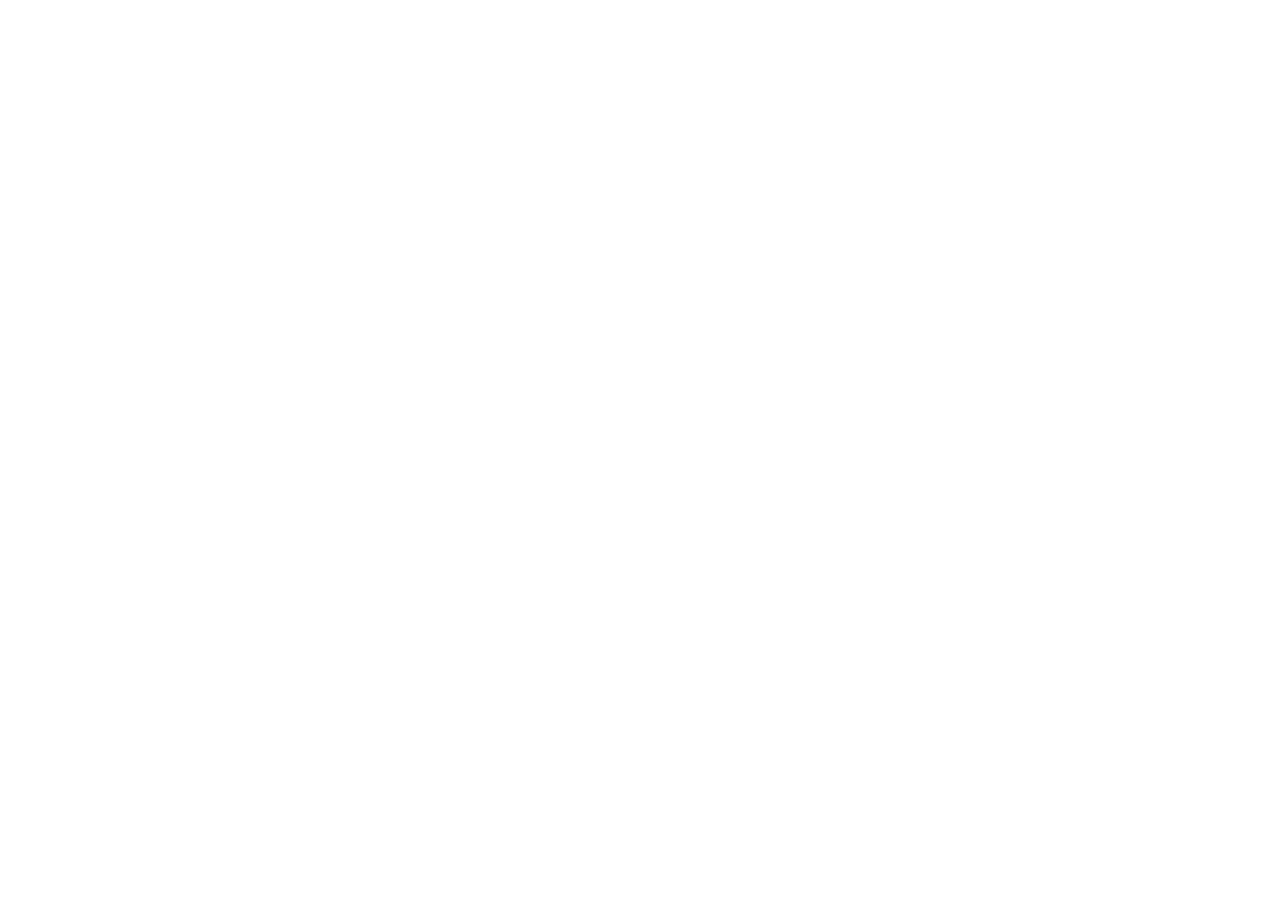
==== index.html @ 64503d37 "第一个版本，基础功能实现" ====
<!DOCTYPE html>
<html lang="en">
<head>
	<!-- 设定网页字符集 -->
	<meta charset="UTF-8">
	<!-- 指定IE和chrome使用最新版渲染当前页面 -->
	<meta http-equiv="X-UA-Compatible" content="IE=edge,chrome=1"/>
	<!-- 指定请求和响应遵循的缓存机制 -->
	<meta http-equiv="Cache-Control" content="no-cache">

	<meta name="viewport" content="width=device-width, initial-scale=1.0, maximum-scale=1.0, user-scalable=0">
	<meta name="apple-mobile-web-app-capable" content="yes">
	<meta name="layoutmode" content="standard">
    <meta name="apple-mobile-web-app-status-bar-style" content="black">
    <meta name="renderer" content="webkit">
    <meta name="wap-font-scale" content="no">
    <meta content="telephone=no" name="format-detection">
    <meta http-equiv="Pragma" content="no-cache">
	<title></title>
	<link rel="stylesheet" type="text/css" href="css/base.min.css">
</head>
<body class="main_box">
	<div class="box">
		<div class="btn_box">
			<!-- 按钮 -->
			<a href="./sports.html" class="btn_mode_1"></a>
			<!-- <a href="javascript:(0);" class="btn_mode_2"></a> -->
		</div>
	</div>
</body>
</html>
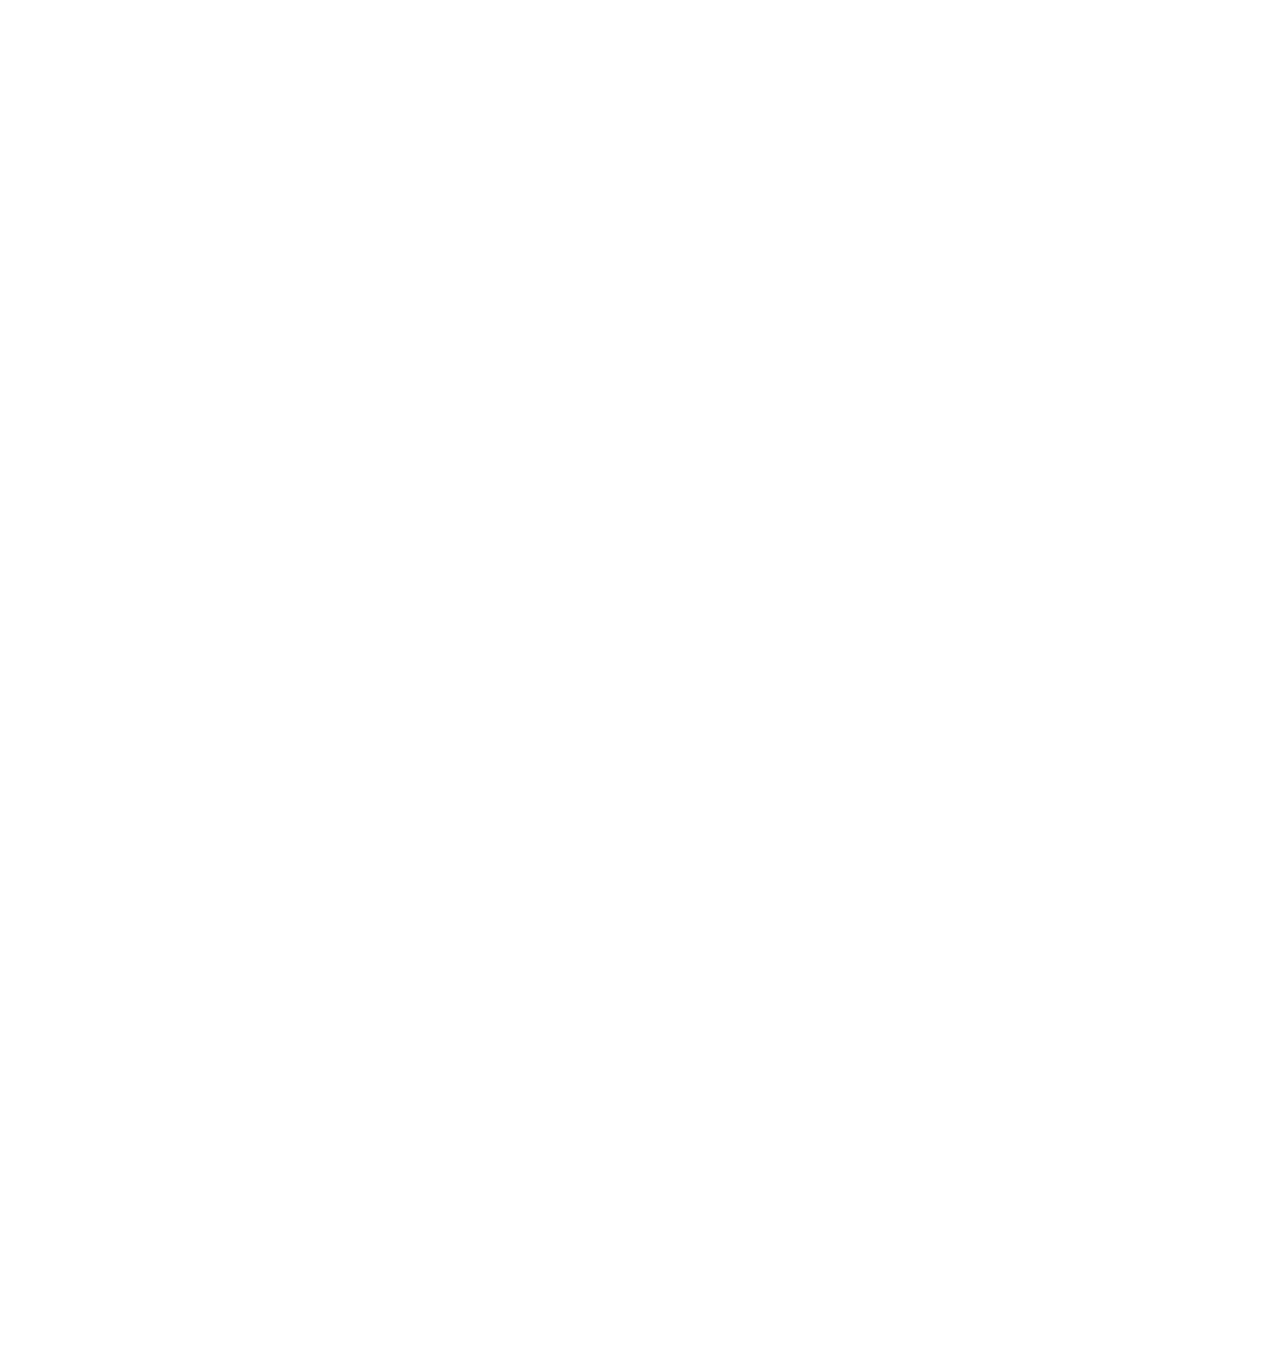
==== commit da91e058: "优化了用户名部分，去掉了用户头像" ====
--- a/index.html
+++ b/index.html
@@ -23,9 +23,37 @@
 	<div class="box">
 		<div class="btn_box">
 			<!-- 按钮 -->
-			<a href="./sports.html" class="btn_mode_1"></a>
+			<a href="javascript:void(0)" class="btn_mode_1"></a>
 			<!-- <a href="javascript:(0);" class="btn_mode_2"></a> -->
 		</div>
+		<div class="userInfo">
+			<input type="text">
+			<div>请输入您的昵称</div>
+			<button type="button">确定</button>
+
+		</div>
 	</div>
+
+	<script src="./js/jquery.min.js"></script>
+	<script>
+		$(".btn_mode_1").click(function() {
+			$(this).hide();
+
+			$(".userInfo").css({display: "block",top: 0});
+			$(".userInfo input").focus();
+			
+			$(".userInfo button").click(function() {
+				let text = $(".userInfo input").val();
+				
+				if(text === "") {
+					$(".userInfo div").show();
+				} else {
+					// 清空input中的内容
+					$(".userInfo input").val("");
+					window.location.href = "sports.html?username="+encodeURI(text);
+				}
+			});
+		});
+	</script>
 </body>
 </html>--- a/css/base.min.css
+++ b/css/base.min.css
@@ -0,0 +1,316 @@
+﻿
+* {
+    -webkit-tap-highlight-color: rgba(255, 255, 255, 0);
+    margin: 0;
+    -webkit-touch-callout: none; /* prevent callout to copy image, etc when tap to hold */
+    -webkit-text-size-adjust: none; /* prevent webkit from resizing text to fit */
+    /* make transparent link selection, adjust last value opacity 0 to 1.0 */
+    -webkit-user-select: none; /* prevent copy paste, to allow, change 'none' to 'text' */
+    /* -webkit-tap-highlight-color: rgba(0,0,0,0); */
+}
+html {
+    font-size: 16px;
+    height: 100%;
+} 
+@media screen and (min-width: 320px) and (max-width: 360px) {
+    html {
+        font-size: 14.22px;
+    }
+}
+@media screen and (min-width: 360px) and (max-width: 375px) {
+    html {
+        font-size: 16px;
+    }
+}
+@media screen and (min-width: 375px) and (max-width: 1440px) {
+    html {
+        font-size: 16.67px;
+    }
+}
+@media (min-width: 1440px) {
+    html {
+        font-size: 64px;
+    }
+}
+
+input,
+textarea {
+    -webkit-user-select: text
+}
+
+a {
+    color: #000;
+    padding: 0;
+    text-decoration: none;
+    cursor: pointer;
+    font-family: "\5FAE\8F6F\96C5\9ED1", Helvetica, "黑体", Arial, Tahoma
+}
+
+
+input[type="radio"],
+input[type="checkbox"] {
+    vertical-align: -2px
+}
+
+.main_box {
+/*    position: relative;*/
+    margin: 0 auto;
+    width: 100%;
+    height: 100%;
+    background: url("../images/bg.jpg") center no-repeat;
+    background-size: cover;
+   /* font-family: "\5FAE\8F6F\96C5\9ED1", Helvetica, "黑体", Arial, Tahoma*/
+}
+
+.main_box .box {
+   /* position: absolute;*/
+    width: 100%;
+    padding-top: 100%;
+}
+
+
+/*.btn_box div {
+    width: 16.4541016rem;
+    height: 5.54101563rem;
+    margin: 0 auto;
+    background-size: 100% 100%;
+}*/
+.btn_box a {
+    display: block;
+    width: 16.4541016rem;
+    height: 5.54101563rem;
+    margin: 0 auto;
+    background-size: 100% 100%;
+}
+.main_box .btn_mode_1 {
+    /*margin-bottom: 2.9296875rem;*/
+    margin-bottom: 2rem;
+    background-image: url("../images/sports_start.png");
+    background-repeat: no-repeat;
+    background-position: center;
+    
+    
+}
+.main_box .btn_mode_2 {
+    background-image: url("../images/entertainment_start.png");
+    background-repeat: no-repeat;
+    background-position: center;   
+}
+.main_box .btn_mode_1:active  {
+    background-image: url("../images/sports_click.png");
+}
+.main_box .btn_mode_2:active  {
+    background-image: url("../images/entertainment_click.png");
+}
+
+/*输入用户名称*/
+.userInfo {
+    position: relative;
+    display: none;
+    width: 170px;
+    margin: 0 auto;
+}
+.userInfo input {
+    width: 130px;
+    height: 40px;
+    line-height: 40px;
+    border-radius: 25px;
+    border: none;
+    font-weight: bold;
+    padding: 0 20px;
+    outline: none;
+}
+.userInfo div {
+    display: none;
+    color: #ccc;
+    font-size: 14px;
+    text-align: center;
+    margin-top: 10px;
+}
+.userInfo button {
+    display: block;
+    width: 80px;
+    height: 30px;
+    margin: 0 auto;
+    margin-top: 20px;
+    padding: 5px 0;
+    color: #FFF;
+    background-color: #337ab7;
+    border-color: #2e6da4;
+    border-radius: 10px;
+    outline: none;
+    vertical-align: middle;
+    /*transition: all 1s ease;*/
+}
+
+/*竞技模式*/
+.sports_box {
+   /* position: relative;*/
+    margin: 0 auto;
+    width: 100%;
+    height: 100%;
+    background: url("../images/bg_2.jpg") center no-repeat;
+    background-size: cover;
+    font-family: "\5FAE\8F6F\96C5\9ED1", Helvetica, "黑体", Arial, Tahoma
+}
+
+.title {
+    padding-top: 2.34rem;
+}
+/*竞技模式-title*/
+.picture {
+   /* width: 5.96923828rem;
+    height: 5.96923828rem;*/
+    width: 5.66rem;
+    height: 5.66rem;
+    margin-left: auto;
+    margin-right: auto;
+   /* padding-top: 2.34rem;*/
+
+   /* background: red;*/
+  /*  background-image: url("../images/1.jpg");*/
+    border: 0.3rem solid #FFF;
+    border-radius: 3rem;
+}
+/*用户名*/
+.username {
+    width: 5.66rem;
+    height: 1.5rem;
+    margin-left: auto;
+    margin-right: auto;
+    margin-top: 1.46rem;
+    color: #FFF;
+    text-align: center;
+    font-size: 1.3rem;
+    /*background: green;*/
+    textt-overflow: ellipsis;
+    white-space: nowrap;
+    overflow: hidden;
+}
+/*竞技模式*/
+.sports_piture {
+    width: 15.45rem;
+    height: 4.1rem;
+    margin-left: auto;
+    margin-right: auto;
+    margin-top: 1.53rem;
+    background: url(../images/sports_box.png) center no-repeat;
+    background-size: 15.45rem 4.1rem;
+}
+/*倒计时*/
+.countdown {
+    width: 4.39rem;
+    height: 9.59rem;
+    margin: 0 auto;
+    margin-top: 5.86rem;
+    background: url(../images/3.png) center no-repeat;
+    background-size: 100%;
+}
+
+.answer_content {
+    text-align: center;
+    color: #FFF;
+}
+.second {
+    font-size: 1.4rem;
+    margin-top: 0.81rem;
+    padding-right: 3.15rem;
+    text-align: right;
+    color: rgb(250,50,79);
+    font-weight: 700;
+}
+/*回答*/
+.serial_number {
+    width: 2.34rem;
+    height: 1.38rem;
+    line-height: 1.38rem;
+    font-weight: 700;
+    margin: 0 auto;
+    color: #FFF;
+    text-align: center;
+    padding-bottom: 0.1rem;
+    border-bottom: 0.15rem solid #FFF;
+}
+.serial_number:after {
+    content: ".";
+}
+.question_title {
+    width: 16.63rem;
+    height: 3.22rem;
+    margin: 0.73rem auto 0.5rem auto;
+    color: #FFF;
+    text-align: center;
+}
+.answer {
+    position: relative;
+   
+}
+.list {
+    /*position: absolute;*/
+    /*left: ;*/
+    list-style: none;
+    padding: 0;
+    margin: 0;
+    z-index: 1;
+}
+.list li {
+    width: 11.42rem;
+    height: 2.64rem;
+    line-height: 2.64rem;
+    margin: 1.32rem auto;
+    background: #FFF;
+    color: #000;
+    border-radius: 1.46rem;
+    text-align: center;
+}
+.success {
+    color: #FFF !important;
+    background: rgb(143,195,32) !important;
+}
+.error {
+    color: #FFF !important;
+    background: rgb(231,0,18) !important;
+}
+/*遮罩层*/
+.mask {
+    position: absolute;
+    left: 0;
+    top: 0;
+    width: 100%;
+    height: 17.857rem;
+   /* background-color: #f90;*/
+    z-index: 20;
+}
+/*--------很遗憾，您没通过----------*/
+.page11 {
+    display: none;
+    text-align: center;
+}
+.page11 .failure {
+    width: 17.72rem;
+    height: 6.6rem;
+    margin-top: 5.05rem;
+
+}
+/*用时*/
+.page11 .use-time {
+    font-size: 2rem;
+    color: #FFF;
+}
+.page11 .question-sum {
+    font-size: 2rem;
+    color: #FFF;
+}
+.page11 .back {
+    display: block;
+    width: 16.45rem;
+    height: 5.54rem;
+    margin: 0 auto;
+    margin-top: 1rem;
+    background-image: url("../images/back.png");
+    background-repeat: no-repeat;
+    background-size: 100% 100%;
+    background-position: center;
+}
+
+/*--------很遗憾，您没通过----------*/